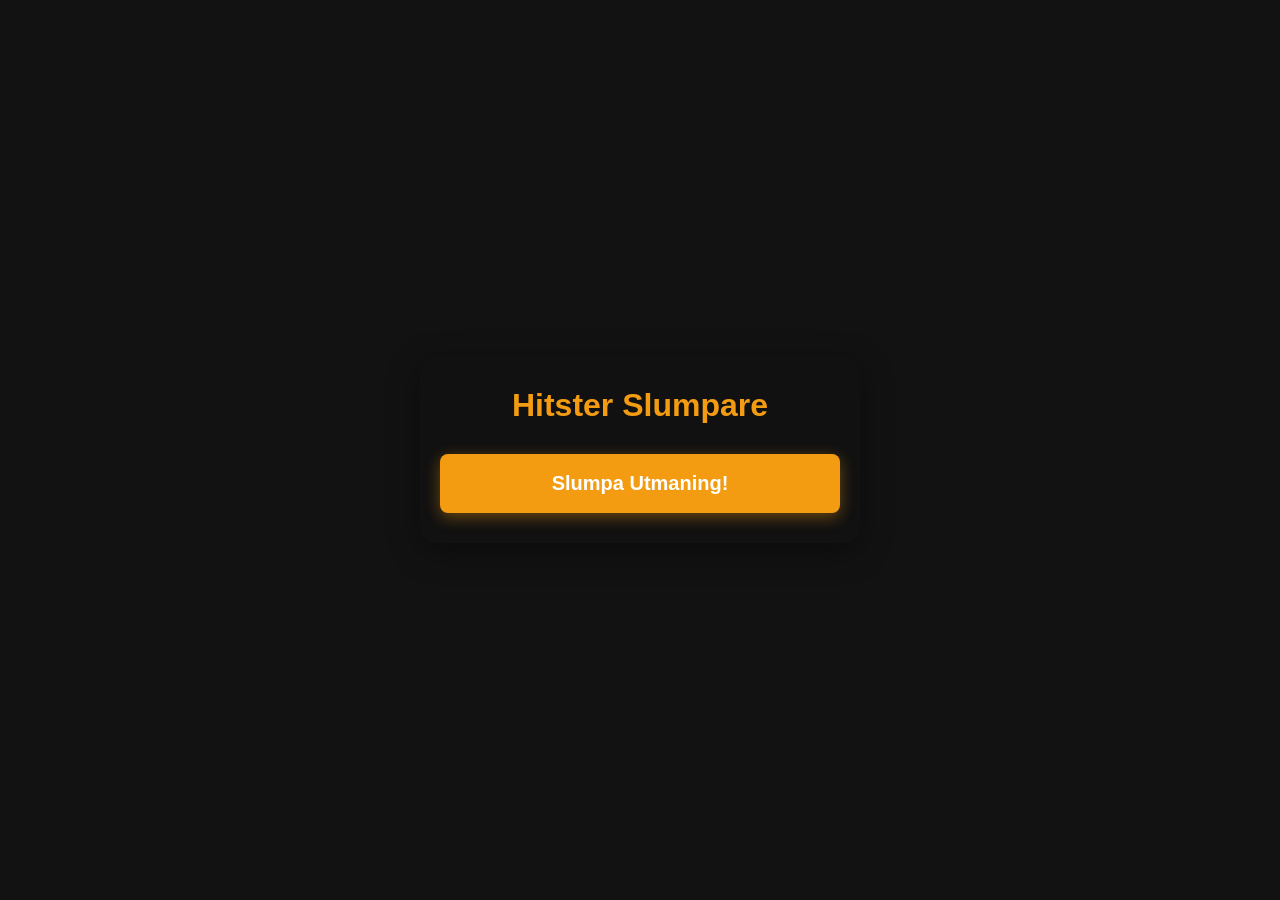
==== generator.html @ f3256fb0 "Create generator.html" ====
<!DOCTYPE html>
<html lang="sv">
<head>
    <meta charset="UTF-8">
    <meta name="viewport" content="width=device-width, initial-scale=1.0">
    <title>Hitster Companion</title>
    <style>
        body {
            font-family: -apple-system, BlinkMacSystemFont, "Segoe UI", Roboto, Helvetica, Arial, sans-serif;
            background-image: url('hitster-background.png'); /* Din snygga neonbakgrund */
            background-size: cover;
            background-position: center;
            background-attachment: fixed;
            background-color: #121212;
            color: #ffffff;
            display: flex;
            flex-direction: column;
            align-items: center;
            justify-content: center;
            min-height: 100vh;
            margin: 0;
            padding: 20px;
            box-sizing: border-box;
        }
        .container {
            width: 100%;
            max-width: 400px;
            text-align: center;
            background-color: rgba(18, 18, 18, 0.85); /* Halvtransparent mörk box */
            padding: 30px 20px;
            border-radius: 16px;
            box-shadow: 0 8px 32px 0 rgba(0, 0, 0, 0.37);
            backdrop-filter: blur(4px);
            -webkit-backdrop-filter: blur(4px);
        }
        h1 { color: #f39c12; margin-top: 0; margin-bottom: 30px; }
        button {
            width: 100%;
            padding: 18px;
            background-color: #f39c12;
            border: none;
            border-radius: 8px;
            color: white;
            font-size: 20px;
            font-weight: bold;
            cursor: pointer;
            box-shadow: 0 4px 15px rgba(243, 156, 18, 0.4);
            transition: background 0.2s, transform 0.1s;
        }
        button:active { 
            background-color: #e67e22; 
            transform: scale(0.98);
        }
        #resultatBox {
            margin-top: 30px;
            padding: 25px 15px;
            border-radius: 8px;
            background-color: rgba(30, 30, 30, 0.95);
            border: 3px solid #ffffff; /* Dynamisk färg via JS */
            display: none;
            animation: fadeIn 0.3s ease-in-out;
            box-shadow: 0 0 15px rgba(255, 255, 255, 0.2); /* Dynamisk glow via JS */
        }
        .utmaning-titel { font-size: 26px; font-weight: bold; margin-bottom: 12px; }
        .utmaning-info { font-size: 16px; color: #bdc3c7; line-height: 1.4; }

        @keyframes fadeIn {
            from { opacity: 0; transform: translateY(10px); }
            to { opacity: 1; transform: translateY(0); }
        }
    </style>
</head>
<body>

<div class="container">
    <h1>Hitster Slumpare</h1>
    
    <button onclick="slumpaUtmaning()">Slumpa Utmaning!</button>

    <div id="resultatBox">
        <div class="utmaning-titel" id="utmaningTitel"></div>
        <div class="utmaning-info" id="utmaningInfo"></div>
    </div>
</div>

<script>
function slumpaUtmaning() {
    // Alternativen med matchande färger från bingobrickan
    const valen = [
        { 
            titel: "Årtal ± 2 år", 
            info: "Gissa vilket år låten släpptes. Du vinner poäng/kortet om du är max 2 år ifrån det rätta svaret.",
            farg: "#e74c3c" // Röd
        },
        { 
            titel: "Årtal ± 4 år", 
            info: "Gissa vilket år låten släpptes. Du får en generös felmarginal på upp till 4 år åt båda hållen!",
            farg: "#3498db" // Blå
        },
        { 
            titel: "Årtionde", 
            info: "Du behöver inte pricka exakt år. Det räcker att du gissar rätt årtionde (t.ex. 80-talet, 90-talet).",
            farg: "#9b59b6" // Lila
        },
        { 
            titel: "Före eller efter 2000?", 
            info: "Det enklaste valet! Gissa bara om låten släpptes före år 2000, eller år 2000 och senare.",
            farg: "#2ecc71" // Grön
        },
        { 
            titel: "Artist", 
            info: "Glöm årtalet! För att ta poäng på den här låten måste du kunna namnet på artisten eller gruppen.",
            farg: "#f1c40f" // Gul
        }
    ];

    const slumpIndex = Math.floor(Math.random() * valen.length);
    const vald = valen[slumpIndex];

    // Hämta elementen
    const resultatBox = document.getElementById('resultatBox');
    const utmaningTitel = document.getElementById('utmaningTitel');
    const utmaningInfo = document.getElementById('utmaningInfo');

    // Sätt texten
    utmaningTitel.innerText = vald.titel;
    utmaningInfo.innerText = vald.info;

    // Applicera färgerna dynamiskt så det matchar bingon
    utmaningTitel.style.color = vald.farg;
    resultatBox.style.borderColor = vald.farg;
    resultatBox.style.boxShadow = `0 0 20px ${vald.farg}66`; // Lägger till en snygg färgad neon-glow (40% transparens)

    // Visa boxen
    resultatBox.style.display = 'block';
}
</script>

</body>
</html>
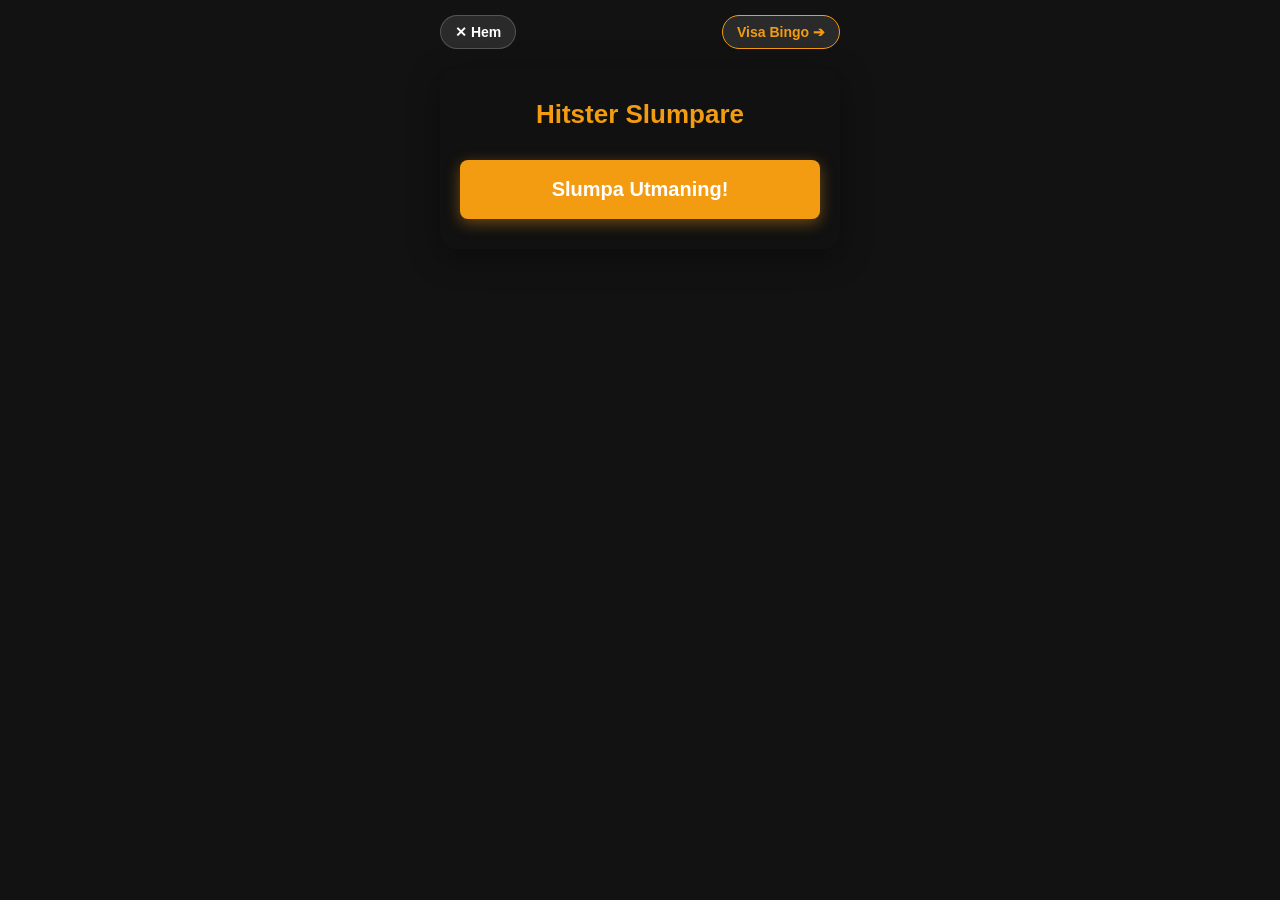
==== commit aea446a4: "Create generator.html" ====
--- a/generator.html
+++ b/generator.html
@@ -3,11 +3,11 @@
 <head>
     <meta charset="UTF-8">
     <meta name="viewport" content="width=device-width, initial-scale=1.0">
-    <title>Hitster Companion</title>
+    <title>Hitster Slumpare</title>
     <style>
         body {
             font-family: -apple-system, BlinkMacSystemFont, "Segoe UI", Roboto, Helvetica, Arial, sans-serif;
-            background-image: url('hitster-background.png'); /* Din snygga neonbakgrund */
+            background-image: url('hitster-background.png');
             background-size: cover;
             background-position: center;
             background-attachment: fixed;
@@ -16,25 +16,47 @@
             display: flex;
             flex-direction: column;
             align-items: center;
-            justify-content: center;
+            justify-content: flex-start;
             min-height: 100vh;
             margin: 0;
-            padding: 20px;
+            padding: 15px;
             box-sizing: border-box;
         }
+        
+        /* Navigeringsrad */
+        .nav-bar {
+            width: 100%;
+            max-width: 400px;
+            display: flex;
+            justify-content: space-between;
+            margin-bottom: 20px;
+        }
+        .nav-btn {
+            background-color: rgba(255, 255, 255, 0.1);
+            border: 1px solid rgba(255, 255, 255, 0.2);
+            color: white;
+            padding: 8px 14px;
+            border-radius: 20px;
+            text-decoration: none;
+            font-size: 14px;
+            font-weight: bold;
+        }
+        .nav-btn:active { background-color: rgba(255, 255, 255, 0.3); }
+
         .container {
             width: 100%;
             max-width: 400px;
             text-align: center;
-            background-color: rgba(18, 18, 18, 0.85); /* Halvtransparent mörk box */
+            background-color: rgba(18, 18, 18, 0.85);
             padding: 30px 20px;
             border-radius: 16px;
             box-shadow: 0 8px 32px 0 rgba(0, 0, 0, 0.37);
             backdrop-filter: blur(4px);
             -webkit-backdrop-filter: blur(4px);
+            box-sizing: border-box;
         }
-        h1 { color: #f39c12; margin-top: 0; margin-bottom: 30px; }
-        button {
+        h1 { color: #f39c12; margin-top: 0; margin-bottom: 30px; font-size: 26px; }
+        .action-btn {
             width: 100%;
             padding: 18px;
             background-color: #f39c12;
@@ -47,7 +69,7 @@
             box-shadow: 0 4px 15px rgba(243, 156, 18, 0.4);
             transition: background 0.2s, transform 0.1s;
         }
-        button:active { 
+        .action-btn:active { 
             background-color: #e67e22; 
             transform: scale(0.98);
         }
@@ -56,10 +78,9 @@
             padding: 25px 15px;
             border-radius: 8px;
             background-color: rgba(30, 30, 30, 0.95);
-            border: 3px solid #ffffff; /* Dynamisk färg via JS */
+            border: 3px solid #ffffff;
             display: none;
             animation: fadeIn 0.3s ease-in-out;
-            box-shadow: 0 0 15px rgba(255, 255, 255, 0.2); /* Dynamisk glow via JS */
         }
         .utmaning-titel { font-size: 26px; font-weight: bold; margin-bottom: 12px; }
         .utmaning-info { font-size: 16px; color: #bdc3c7; line-height: 1.4; }
@@ -72,10 +93,15 @@
 </head>
 <body>
 
+<div class="nav-bar">
+    <a href="index.html" class="nav-btn">✕ Hem</a>
+    <a href="hitsterbingo.html" class="nav-btn" style="border-color: #f39c12; color: #f39c12;">Visa Bingo ➔</a>
+</div>
+
 <div class="container">
     <h1>Hitster Slumpare</h1>
     
-    <button onclick="slumpaUtmaning()">Slumpa Utmaning!</button>
+    <button class="action-btn" onclick="slumpaUtmaning()">Slumpa Utmaning!</button>
 
     <div id="resultatBox">
         <div class="utmaning-titel" id="utmaningTitel"></div>
@@ -85,53 +111,28 @@
 
 <script>
 function slumpaUtmaning() {
-    // Alternativen med matchande färger från bingobrickan
     const valen = [
-        { 
-            titel: "Årtal ± 2 år", 
-            info: "Gissa vilket år låten släpptes. Du vinner poäng/kortet om du är max 2 år ifrån det rätta svaret.",
-            farg: "#e74c3c" // Röd
-        },
-        { 
-            titel: "Årtal ± 4 år", 
-            info: "Gissa vilket år låten släpptes. Du får en generös felmarginal på upp till 4 år åt båda hållen!",
-            farg: "#3498db" // Blå
-        },
-        { 
-            titel: "Årtionde", 
-            info: "Du behöver inte pricka exakt år. Det räcker att du gissar rätt årtionde (t.ex. 80-talet, 90-talet).",
-            farg: "#9b59b6" // Lila
-        },
-        { 
-            titel: "Före eller efter 2000?", 
-            info: "Det enklaste valet! Gissa bara om låten släpptes före år 2000, eller år 2000 och senare.",
-            farg: "#2ecc71" // Grön
-        },
-        { 
-            titel: "Artist", 
-            info: "Glöm årtalet! För att ta poäng på den här låten måste du kunna namnet på artisten eller gruppen.",
-            farg: "#f1c40f" // Gul
-        }
+        { titel: "Årtal ± 2 år", info: "Gissa vilket år låten släpptes. Du vinner poäng/kortet om du är max 2 år ifrån det rätta svaret.", farg: "#e74c3c" },
+        { titel: "Årtal ± 4 år", info: "Gissa vilket år låten släpptes. Du får en generös felmarginal på upp till 4 år åt båda hållen!", farg: "#3498db" },
+        { titel: "Årtionde", info: "Du behöver inte pricka exakt år. Det räcker att du gissar rätt årtionde (t.ex. 80-talet, 90-talet).", farg: "#9b59b6" },
+        { titel: "Före eller efter 2000?", info: "Det enklaste valet! Gissa bara om låten släpptes före år 2000, eller år 2000 och senare.", farg: "#2ecc71" },
+        { titel: "Artist", info: "Glöm årtalet! För att ta poäng på den här låten måste du kunna namnet på artisten eller gruppen.", farg: "#f1c40f" }
     ];
 
     const slumpIndex = Math.floor(Math.random() * valen.length);
     const vald = valen[slumpIndex];
 
-    // Hämta elementen
     const resultatBox = document.getElementById('resultatBox');
     const utmaningTitel = document.getElementById('utmaningTitel');
     const utmaningInfo = document.getElementById('utmaningInfo');
 
-    // Sätt texten
     utmaningTitel.innerText = vald.titel;
     utmaningInfo.innerText = vald.info;
 
-    // Applicera färgerna dynamiskt så det matchar bingon
     utmaningTitel.style.color = vald.farg;
     resultatBox.style.borderColor = vald.farg;
-    resultatBox.style.boxShadow = `0 0 20px ${vald.farg}66`; // Lägger till en snygg färgad neon-glow (40% transparens)
+    resultatBox.style.boxShadow = `0 0 20px ${vald.farg}66`;
 
-    // Visa boxen
     resultatBox.style.display = 'block';
 }
 </script>
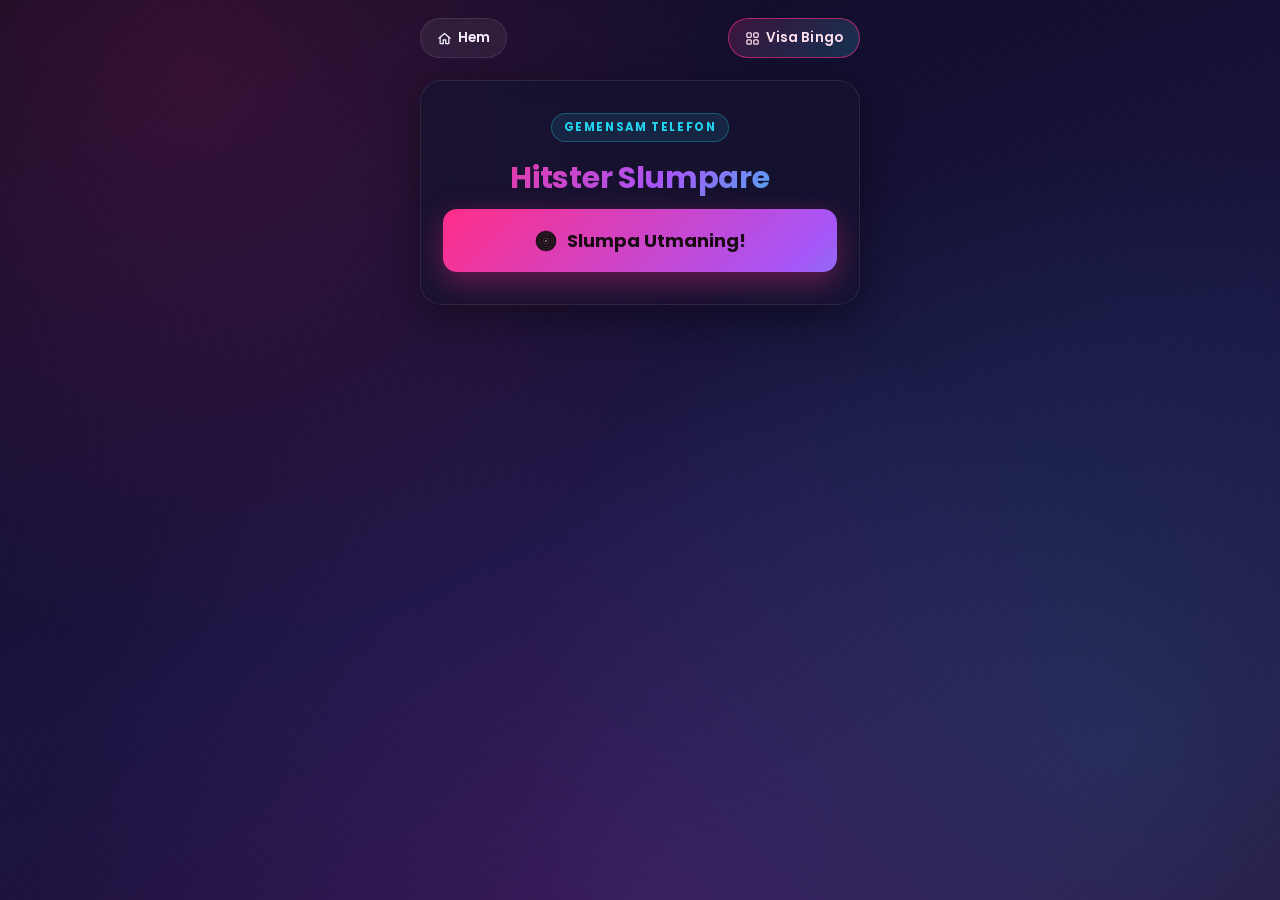
==== commit 0e24d9ba: "Ge appen en ny neon vinyl-design med grafik och animationer Byter till ett delat designsystem (style" ====
--- a/generator.html
+++ b/generator.html
@@ -4,136 +4,125 @@
     <meta charset="UTF-8">
     <meta name="viewport" content="width=device-width, initial-scale=1.0">
     <title>Hitster Slumpare</title>
-    <style>
-        body {
-            font-family: -apple-system, BlinkMacSystemFont, "Segoe UI", Roboto, Helvetica, Arial, sans-serif;
-            background-image: url('hitster-background.png');
-            background-size: cover;
-            background-position: center;
-            background-attachment: fixed;
-            background-color: #121212;
-            color: #ffffff;
-            display: flex;
-            flex-direction: column;
-            align-items: center;
-            justify-content: flex-start;
-            min-height: 100vh;
-            margin: 0;
-            padding: 15px;
-            box-sizing: border-box;
-        }
-        
-        /* Navigeringsrad */
-        .nav-bar {
-            width: 100%;
-            max-width: 400px;
-            display: flex;
-            justify-content: space-between;
-            margin-bottom: 20px;
-        }
-        .nav-btn {
-            background-color: rgba(255, 255, 255, 0.1);
-            border: 1px solid rgba(255, 255, 255, 0.2);
-            color: white;
-            padding: 8px 14px;
-            border-radius: 20px;
-            text-decoration: none;
-            font-size: 14px;
-            font-weight: bold;
-        }
-        .nav-btn:active { background-color: rgba(255, 255, 255, 0.3); }
-
-        .container {
-            width: 100%;
-            max-width: 400px;
-            text-align: center;
-            background-color: rgba(18, 18, 18, 0.85);
-            padding: 30px 20px;
-            border-radius: 16px;
-            box-shadow: 0 8px 32px 0 rgba(0, 0, 0, 0.37);
-            backdrop-filter: blur(4px);
-            -webkit-backdrop-filter: blur(4px);
-            box-sizing: border-box;
-        }
-        h1 { color: #f39c12; margin-top: 0; margin-bottom: 30px; font-size: 26px; }
-        .action-btn {
-            width: 100%;
-            padding: 18px;
-            background-color: #f39c12;
-            border: none;
-            border-radius: 8px;
-            color: white;
-            font-size: 20px;
-            font-weight: bold;
-            cursor: pointer;
-            box-shadow: 0 4px 15px rgba(243, 156, 18, 0.4);
-            transition: background 0.2s, transform 0.1s;
-        }
-        .action-btn:active { 
-            background-color: #e67e22; 
-            transform: scale(0.98);
-        }
-        #resultatBox {
-            margin-top: 30px;
-            padding: 25px 15px;
-            border-radius: 8px;
-            background-color: rgba(30, 30, 30, 0.95);
-            border: 3px solid #ffffff;
-            display: none;
-            animation: fadeIn 0.3s ease-in-out;
-        }
-        .utmaning-titel { font-size: 26px; font-weight: bold; margin-bottom: 12px; }
-        .utmaning-info { font-size: 16px; color: #bdc3c7; line-height: 1.4; }
-
-        @keyframes fadeIn {
-            from { opacity: 0; transform: translateY(10px); }
-            to { opacity: 1; transform: translateY(0); }
-        }
-    </style>
+    <link rel="preconnect" href="https://fonts.googleapis.com">
+    <link href="https://fonts.googleapis.com/css2?family=Poppins:wght@400;600;700;800&display=swap" rel="stylesheet">
+    <link rel="stylesheet" href="style.css">
 </head>
 <body>
 
-<div class="nav-bar">
-    <a href="index.html" class="nav-btn">✕ Hem</a>
-    <a href="hitsterbingo.html" class="nav-btn" style="border-color: #f39c12; color: #f39c12;">Visa Bingo ➔</a>
-</div>
+<nav class="nav-bar">
+    <a href="index.html" class="nav-btn">
+        <svg viewBox="0 0 24 24" fill="none" stroke="currentColor" stroke-width="2" stroke-linecap="round" stroke-linejoin="round"><path d="M3 11.5 12 4l9 7.5"/><path d="M5 10v9a1 1 0 0 0 1 1h4v-6h4v6h4a1 1 0 0 0 1-1v-9"/></svg>
+        Hem
+    </a>
+    <a href="hitsterbingo.html" class="nav-btn accent">
+        <svg viewBox="0 0 24 24" fill="none" stroke="currentColor" stroke-width="2" stroke-linecap="round" stroke-linejoin="round"><rect x="3" y="3" width="7" height="7" rx="1.5"/><rect x="14" y="3" width="7" height="7" rx="1.5"/><rect x="3" y="14" width="7" height="7" rx="1.5"/><rect x="14" y="14" width="7" height="7" rx="1.5"/></svg>
+        Visa Bingo
+    </a>
+</nav>
 
-<div class="container">
-    <h1>Hitster Slumpare</h1>
-    
-    <button class="action-btn" onclick="slumpaUtmaning()">Slumpa Utmaning!</button>
+<main class="container">
+    <div class="eyebrow">Gemensam telefon</div>
+    <h1 class="title">Hitster Slumpare</h1>
+
+    <button class="action-btn" id="slumpBtn" onclick="slumpaUtmaning()">
+        <svg viewBox="0 0 100 100" fill="none" aria-hidden="true">
+            <circle cx="50" cy="50" r="46" fill="#1a0b14" stroke="#1a0b14" stroke-width="2"/>
+            <circle cx="50" cy="50" r="36" stroke="rgba(255,255,255,0.35)" stroke-width="1.5"/>
+            <circle cx="50" cy="50" r="26" stroke="rgba(255,255,255,0.3)" stroke-width="1.5"/>
+            <circle cx="50" cy="50" r="14" fill="#1a0b14" stroke="rgba(255,255,255,0.5)" stroke-width="1.5"/>
+            <circle cx="50" cy="50" r="4" fill="rgba(255,255,255,0.6)"/>
+        </svg>
+        Slumpa Utmaning!
+    </button>
 
     <div id="resultatBox">
+        <div class="result-icon" id="utmaningIkon"></div>
         <div class="utmaning-titel" id="utmaningTitel"></div>
         <div class="utmaning-info" id="utmaningInfo"></div>
     </div>
-</div>
+</main>
 
 <script>
+const valen = [
+    {
+        titel: "Årtal ± 2 år",
+        info: "Gissa vilket år låten släpptes. Du vinner poäng/kortet om du är max 2 år ifrån det rätta svaret.",
+        farg: "var(--c-ar2)",
+        ikon: '<svg viewBox="0 0 24 24" fill="none" stroke="currentColor" stroke-width="2" stroke-linecap="round" stroke-linejoin="round"><rect x="3" y="4" width="18" height="17" rx="2"/><path d="M3 9h18M8 2v4M16 2v4"/></svg>'
+    },
+    {
+        titel: "Årtal ± 4 år",
+        info: "Gissa vilket år låten släpptes. Du får en generös felmarginal på upp till 4 år åt båda hållen!",
+        farg: "var(--c-ar4)",
+        ikon: '<svg viewBox="0 0 24 24" fill="none" stroke="currentColor" stroke-width="2" stroke-linecap="round" stroke-linejoin="round"><rect x="3" y="4" width="18" height="17" rx="2"/><path d="M3 9h18M8 2v4M16 2v4"/></svg>'
+    },
+    {
+        titel: "Årtionde",
+        info: "Du behöver inte pricka exakt år. Det räcker att du gissar rätt årtionde (t.ex. 80-talet, 90-talet).",
+        farg: "var(--c-artionde)",
+        ikon: '<svg viewBox="0 0 24 24" fill="none" stroke="currentColor" stroke-width="2" stroke-linecap="round" stroke-linejoin="round"><circle cx="12" cy="12" r="9"/><path d="M12 7v5l3.5 2"/></svg>'
+    },
+    {
+        titel: "Före eller efter 2000?",
+        info: "Det enklaste valet! Gissa bara om låten släpptes före år 2000, eller år 2000 och senare.",
+        farg: "var(--c-sekel)",
+        ikon: '<svg viewBox="0 0 24 24" fill="none" stroke="currentColor" stroke-width="2" stroke-linecap="round" stroke-linejoin="round"><path d="M12 2v20M5 5h9l-2 3 2 3H5"/></svg>'
+    },
+    {
+        titel: "Artist",
+        info: "Glöm årtalet! För att ta poäng på den här låten måste du kunna namnet på artisten eller gruppen.",
+        farg: "var(--c-artist)",
+        ikon: '<svg viewBox="0 0 24 24" fill="none" stroke="currentColor" stroke-width="2" stroke-linecap="round" stroke-linejoin="round"><rect x="9" y="2" width="6" height="12" rx="3"/><path d="M5 10a7 7 0 0 0 14 0M12 17v4M9 21h6"/></svg>'
+    }
+];
+
+let slumpar = false;
+
 function slumpaUtmaning() {
-    const valen = [
-        { titel: "Årtal ± 2 år", info: "Gissa vilket år låten släpptes. Du vinner poäng/kortet om du är max 2 år ifrån det rätta svaret.", farg: "#e74c3c" },
-        { titel: "Årtal ± 4 år", info: "Gissa vilket år låten släpptes. Du får en generös felmarginal på upp till 4 år åt båda hållen!", farg: "#3498db" },
-        { titel: "Årtionde", info: "Du behöver inte pricka exakt år. Det räcker att du gissar rätt årtionde (t.ex. 80-talet, 90-talet).", farg: "#9b59b6" },
-        { titel: "Före eller efter 2000?", info: "Det enklaste valet! Gissa bara om låten släpptes före år 2000, eller år 2000 och senare.", farg: "#2ecc71" },
-        { titel: "Artist", info: "Glöm årtalet! För att ta poäng på den här låten måste du kunna namnet på artisten eller gruppen.", farg: "#f1c40f" }
-    ];
+    if (slumpar) return;
+    slumpar = true;
 
-    const slumpIndex = Math.floor(Math.random() * valen.length);
-    const vald = valen[slumpIndex];
-
+    const btn = document.getElementById('slumpBtn');
     const resultatBox = document.getElementById('resultatBox');
     const utmaningTitel = document.getElementById('utmaningTitel');
     const utmaningInfo = document.getElementById('utmaningInfo');
+    const utmaningIkon = document.getElementById('utmaningIkon');
 
-    utmaningTitel.innerText = vald.titel;
-    utmaningInfo.innerText = vald.info;
+    btn.classList.add('spinning');
+    resultatBox.classList.remove('show');
 
-    utmaningTitel.style.color = vald.farg;
-    resultatBox.style.borderColor = vald.farg;
-    resultatBox.style.boxShadow = `0 0 20px ${vald.farg}66`;
+    // Kort "rullande" effekt genom alternativen innan slutresultatet visas
+    let varv = 0;
+    const maxVarv = 10;
+    const rullning = setInterval(() => {
+        const slumpVisning = valen[Math.floor(Math.random() * valen.length)];
+        utmaningTitel.innerText = slumpVisning.titel;
+        utmaningTitel.style.color = slumpVisning.farg;
+        resultatBox.style.setProperty('--card-glow', slumpVisning.farg);
+        resultatBox.style.display = 'block';
+        varv++;
 
-    resultatBox.style.display = 'block';
+        if (varv >= maxVarv) {
+            clearInterval(rullning);
+
+            const vald = valen[Math.floor(Math.random() * valen.length)];
+            utmaningTitel.innerText = vald.titel;
+            utmaningInfo.innerText = vald.info;
+            utmaningIkon.innerHTML = vald.ikon;
+
+            utmaningTitel.style.color = vald.farg;
+            utmaningIkon.style.color = vald.farg;
+            resultatBox.style.setProperty('--card-glow', vald.farg);
+
+            resultatBox.classList.remove('show');
+            void resultatBox.offsetWidth; // starta om reveal-animationen
+            resultatBox.classList.add('show');
+
+            btn.classList.remove('spinning');
+            slumpar = false;
+        }
+    }, 60);
 }
 </script>
 
--- a/style.css
+++ b/style.css
@@ -0,0 +1,517 @@
+/* ==========================================================================
+   Hitster Bingo — Neon Vinyl design system
+   Shared styles for index, generator, hitsterbingo, regler
+   ========================================================================== */
+
+:root {
+    --bg-1: #0c0a1f;
+    --bg-2: #1a1440;
+    --bg-3: #2a0f3d;
+
+    --surface: rgba(22, 18, 46, 0.72);
+    --surface-solid: #171331;
+    --surface-hairline: rgba(255, 255, 255, 0.09);
+
+    --text-primary: #f5f3ff;
+    --text-muted: #b3aed6;
+    --text-faint: #837da8;
+
+    --accent-1: #ff2e88;
+    --accent-2: #22d3ee;
+    --accent-gradient: linear-gradient(135deg, #ff2e88 0%, #a855f7 55%, #22d3ee 100%);
+    --accent-gradient-soft: linear-gradient(135deg, rgba(255, 46, 136, 0.18), rgba(34, 211, 238, 0.18));
+
+    --c-ar2: #ff5c72;       /* Röd — Årtal ± 2 år */
+    --c-ar4: #3fa9ff;       /* Blå — Årtal ± 4 år */
+    --c-artionde: #b06bff;  /* Lila — Årtionde */
+    --c-sekel: #2fe0a8;     /* Grön — Före/efter 2000 */
+    --c-artist: #ffd166;    /* Gul — Artist */
+
+    --radius-lg: 22px;
+    --radius-md: 14px;
+    --radius-sm: 10px;
+
+    --shadow-soft: 0 10px 40px rgba(0, 0, 0, 0.45);
+    --shadow-glow: 0 0 24px rgba(255, 46, 136, 0.25);
+}
+
+* { box-sizing: border-box; }
+
+html, body {
+    margin: 0;
+    padding: 0;
+}
+
+body {
+    font-family: "Poppins", -apple-system, BlinkMacSystemFont, "Segoe UI", Roboto, Helvetica, Arial, sans-serif;
+    color: var(--text-primary);
+    min-height: 100vh;
+    display: flex;
+    flex-direction: column;
+    align-items: center;
+    padding: 18px;
+    position: relative;
+    overflow-x: hidden;
+
+    background-color: var(--bg-1);
+    background-image:
+        radial-gradient(circle at 15% 8%, rgba(255, 46, 136, 0.16), transparent 42%),
+        radial-gradient(circle at 88% 82%, rgba(34, 211, 238, 0.14), transparent 45%),
+        radial-gradient(circle at 50% 100%, rgba(168, 85, 247, 0.16), transparent 55%),
+        linear-gradient(160deg, var(--bg-1) 0%, var(--bg-2) 55%, var(--bg-3) 100%);
+    background-attachment: fixed;
+}
+
+/* Faint vinyl grooves drifting behind the content, purely decorative */
+body::before {
+    content: "";
+    position: fixed;
+    inset: 0;
+    z-index: 0;
+    pointer-events: none;
+    background-image: repeating-radial-gradient(
+        circle at 50% 50%,
+        rgba(255, 255, 255, 0.025) 0px,
+        rgba(255, 255, 255, 0.025) 1px,
+        transparent 2px,
+        transparent 14px
+    );
+    opacity: 0.5;
+}
+
+main, .nav-bar, .container, footer {
+    position: relative;
+    z-index: 1;
+}
+
+h1, h2, h3 {
+    font-family: "Poppins", sans-serif;
+    font-weight: 700;
+    margin: 0;
+}
+
+p, li, span, div { line-height: 1.5; }
+
+a { color: inherit; }
+
+/* ---------- Nav bar ---------- */
+
+.nav-bar {
+    width: 100%;
+    max-width: 440px;
+    display: flex;
+    justify-content: space-between;
+    align-items: center;
+    gap: 10px;
+    margin-bottom: 22px;
+}
+
+.nav-btn {
+    display: inline-flex;
+    align-items: center;
+    gap: 6px;
+    background-color: rgba(255, 255, 255, 0.06);
+    border: 1px solid var(--surface-hairline);
+    color: var(--text-primary);
+    padding: 9px 16px;
+    border-radius: 999px;
+    text-decoration: none;
+    font-size: 13.5px;
+    font-weight: 600;
+    letter-spacing: 0.01em;
+    transition: background-color 0.2s ease, transform 0.15s ease, border-color 0.2s ease;
+    white-space: nowrap;
+}
+
+.nav-btn svg { width: 15px; height: 15px; flex-shrink: 0; }
+
+.nav-btn:active { transform: scale(0.95); background-color: rgba(255, 255, 255, 0.14); }
+
+.nav-btn.accent {
+    border-color: rgba(255, 46, 136, 0.6);
+    color: #ffe1ef;
+    background: var(--accent-gradient-soft);
+}
+.nav-btn.accent:active { background: var(--accent-gradient); color: #1a0b14; }
+
+/* ---------- Containers / cards ---------- */
+
+.container {
+    width: 100%;
+    max-width: 440px;
+    background: var(--surface);
+    border: 1px solid var(--surface-hairline);
+    border-radius: var(--radius-lg);
+    padding: 32px 22px;
+    box-shadow: var(--shadow-soft);
+    backdrop-filter: blur(10px);
+    -webkit-backdrop-filter: blur(10px);
+    text-align: center;
+}
+
+.eyebrow {
+    display: inline-flex;
+    align-items: center;
+    gap: 6px;
+    font-size: 11.5px;
+    font-weight: 700;
+    letter-spacing: 0.14em;
+    text-transform: uppercase;
+    color: var(--accent-2);
+    background: rgba(34, 211, 238, 0.1);
+    border: 1px solid rgba(34, 211, 238, 0.3);
+    padding: 5px 12px;
+    border-radius: 999px;
+    margin-bottom: 14px;
+}
+
+h1.title {
+    font-size: 30px;
+    margin-bottom: 8px;
+    background: var(--accent-gradient);
+    -webkit-background-clip: text;
+    background-clip: text;
+    color: transparent;
+    letter-spacing: -0.01em;
+}
+
+.subtitle {
+    color: var(--text-muted);
+    font-size: 14.5px;
+    margin-bottom: 30px;
+    line-height: 1.55;
+}
+
+/* ---------- Vinyl logo mark ---------- */
+
+.vinyl-logo {
+    width: 108px;
+    height: 108px;
+    margin: 0 auto 18px;
+    animation: spin-slow 16s linear infinite;
+    filter: drop-shadow(0 6px 22px rgba(255, 46, 136, 0.35));
+}
+
+@keyframes spin-slow {
+    from { transform: rotate(0deg); }
+    to { transform: rotate(360deg); }
+}
+
+@media (prefers-reduced-motion: reduce) {
+    .vinyl-logo, .vinyl-spin { animation: none !important; }
+}
+
+/* ---------- Menu links (index) ---------- */
+
+.menu-link {
+    display: flex;
+    align-items: center;
+    gap: 14px;
+    text-align: left;
+    padding: 16px 16px;
+    margin-bottom: 14px;
+    background-color: rgba(255, 255, 255, 0.04);
+    border: 1px solid var(--surface-hairline);
+    border-radius: var(--radius-md);
+    color: var(--text-primary);
+    text-decoration: none;
+    transition: transform 0.15s ease, border-color 0.2s ease, background-color 0.2s ease;
+    opacity: 0;
+    transform: translateY(10px);
+    animation: rise-in 0.5s ease forwards;
+}
+
+.menu-link:nth-of-type(1) { animation-delay: 0.05s; }
+.menu-link:nth-of-type(2) { animation-delay: 0.15s; }
+.menu-link:nth-of-type(3) { animation-delay: 0.25s; }
+
+@keyframes rise-in {
+    to { opacity: 1; transform: translateY(0); }
+}
+
+.menu-link .icon-badge {
+    flex-shrink: 0;
+    width: 46px;
+    height: 46px;
+    border-radius: 14px;
+    display: flex;
+    align-items: center;
+    justify-content: center;
+    background: var(--accent-gradient-soft);
+    border: 1px solid rgba(255, 255, 255, 0.12);
+}
+
+.menu-link .icon-badge svg { width: 22px; height: 22px; }
+
+.menu-link .label-block { flex: 1; min-width: 0; }
+
+.menu-link .label {
+    display: block;
+    font-size: 17px;
+    font-weight: 700;
+}
+
+.menu-link .desc {
+    display: block;
+    font-size: 12.5px;
+    color: var(--text-muted);
+    font-weight: 400;
+    margin-top: 2px;
+}
+
+.menu-link .chevron { flex-shrink: 0; opacity: 0.5; width: 16px; height: 16px; }
+
+.menu-link:active {
+    transform: scale(0.98);
+    border-color: rgba(255, 46, 136, 0.5);
+    background-color: rgba(255, 46, 136, 0.08);
+}
+
+.menu-link.primary .icon-badge { background: var(--accent-gradient); }
+.menu-link.primary .icon-badge svg { color: #1a0b14; }
+
+.menu-link.secondary { margin-top: 6px; border-style: dashed; }
+
+/* ---------- Buttons ---------- */
+
+.action-btn {
+    width: 100%;
+    display: inline-flex;
+    align-items: center;
+    justify-content: center;
+    gap: 10px;
+    padding: 18px;
+    background: var(--accent-gradient);
+    background-size: 160% 160%;
+    border: none;
+    border-radius: var(--radius-md);
+    color: #1a0b14;
+    font-family: inherit;
+    font-size: 18px;
+    font-weight: 700;
+    cursor: pointer;
+    box-shadow: 0 10px 30px rgba(255, 46, 136, 0.35);
+    transition: transform 0.12s ease, box-shadow 0.2s ease, background-position 0.4s ease;
+}
+
+.action-btn svg { width: 22px; height: 22px; }
+
+.action-btn:active {
+    transform: scale(0.97);
+    background-position: 100% 0%;
+    box-shadow: 0 4px 16px rgba(255, 46, 136, 0.3);
+}
+
+.action-btn.spinning svg { animation: spin-fast 0.5s linear infinite; }
+
+@keyframes spin-fast {
+    from { transform: rotate(0deg); }
+    to { transform: rotate(360deg); }
+}
+
+/* ---------- Result card (generator) ---------- */
+
+#resultatBox {
+    margin-top: 28px;
+    padding: 26px 18px;
+    border-radius: var(--radius-md);
+    background-color: var(--surface-solid);
+    border: 2px solid var(--card-glow, var(--accent-1));
+    box-shadow: 0 0 0 rgba(0,0,0,0);
+    display: none;
+    perspective: 800px;
+}
+
+#resultatBox.show {
+    display: block;
+    animation: card-flip-in 0.5s cubic-bezier(.2,.7,.3,1.1);
+}
+
+@keyframes card-flip-in {
+    from { opacity: 0; transform: rotateX(-35deg) translateY(14px) scale(0.96); }
+    to   { opacity: 1; transform: rotateX(0) translateY(0) scale(1); }
+}
+
+.utmaning-titel {
+    font-size: 25px;
+    font-weight: 700;
+    margin-bottom: 10px;
+}
+
+.utmaning-info {
+    font-size: 15px;
+    color: var(--text-muted);
+    line-height: 1.5;
+}
+
+.result-icon {
+    width: 40px;
+    height: 40px;
+    margin: 0 auto 12px;
+}
+
+/* ---------- Legend / chips ---------- */
+
+.legend {
+    display: grid;
+    grid-template-columns: repeat(2, 1fr);
+    gap: 8px;
+    margin-bottom: 22px;
+}
+
+.legend-item {
+    display: flex;
+    align-items: center;
+    gap: 9px;
+    font-size: 12px;
+    text-align: left;
+    background: rgba(255, 255, 255, 0.04);
+    border: 1px solid var(--surface-hairline);
+    border-radius: var(--radius-sm);
+    padding: 9px 10px;
+}
+
+.legend-item.span-2 { grid-column: span 2; }
+
+.color-box {
+    width: 16px;
+    height: 16px;
+    border-radius: 5px;
+    flex-shrink: 0;
+    box-shadow: 0 0 10px currentColor;
+}
+
+/* ---------- Bingo grid ---------- */
+
+.bingo-grid {
+    display: grid;
+    grid-template-columns: repeat(5, 1fr);
+    gap: 7px;
+    margin-bottom: 22px;
+    aspect-ratio: 1 / 1;
+}
+
+.bingo-cell {
+    border-radius: 10px;
+    cursor: pointer;
+    position: relative;
+    transition: transform 0.12s ease, opacity 0.2s ease, filter 0.2s ease;
+    box-shadow: inset 0 0 12px rgba(0, 0, 0, 0.35), 0 2px 8px rgba(0, 0, 0, 0.25);
+    border: 1px solid rgba(255, 255, 255, 0.15);
+    background-blend-mode: overlay;
+    background-image: radial-gradient(circle at 30% 25%, rgba(255,255,255,0.35), transparent 55%);
+}
+
+.bingo-cell:active { transform: scale(0.9); }
+
+.bingo-cell .check-mark {
+    position: absolute;
+    inset: 0;
+    display: flex;
+    align-items: center;
+    justify-content: center;
+    opacity: 0;
+    transform: scale(0.4);
+    transition: opacity 0.15s ease, transform 0.2s cubic-bezier(.3,1.5,.5,1);
+}
+
+.bingo-cell .check-mark svg {
+    width: 62%;
+    height: 62%;
+    filter: drop-shadow(0 0 4px rgba(0,0,0,0.6));
+}
+
+.bingo-cell.checked { opacity: 0.55; filter: brightness(0.75) saturate(0.8); }
+.bingo-cell.checked .check-mark { opacity: 1; transform: scale(1); }
+
+.c-ar2 { background-color: var(--c-ar2); color: var(--c-ar2); }
+.c-ar4 { background-color: var(--c-ar4); color: var(--c-ar4); }
+.c-artionde { background-color: var(--c-artionde); color: var(--c-artionde); }
+.c-sekelskifte { background-color: var(--c-sekel); color: var(--c-sekel); }
+.c-artist { background-color: var(--c-artist); color: var(--c-artist); }
+
+/* ---------- Rules page ---------- */
+
+h2.section-title {
+    display: flex;
+    align-items: center;
+    gap: 8px;
+    color: var(--accent-2);
+    font-size: 17px;
+    margin-top: 26px;
+    margin-bottom: 12px;
+    text-align: left;
+}
+
+h2.section-title svg { width: 18px; height: 18px; flex-shrink: 0; }
+
+.container.wide { text-align: left; }
+
+.container.wide p, .container.wide ol, .container.wide ul {
+    color: var(--text-muted);
+    font-size: 15px;
+    line-height: 1.65;
+    margin: 0 0 15px 0;
+    padding-left: 20px;
+}
+
+.container.wide > p { padding-left: 0; }
+
+.container.wide li { margin-bottom: 9px; }
+.container.wide strong { color: var(--text-primary); }
+
+.step-list { list-style: none; padding-left: 0 !important; counter-reset: step; }
+.step-list > li {
+    counter-increment: step;
+    position: relative;
+    padding-left: 36px;
+    margin-bottom: 14px !important;
+}
+.step-list > li::before {
+    content: counter(step);
+    position: absolute;
+    left: 0;
+    top: 0;
+    width: 24px;
+    height: 24px;
+    border-radius: 50%;
+    background: var(--accent-gradient);
+    color: #1a0b14;
+    font-weight: 700;
+    font-size: 12.5px;
+    display: flex;
+    align-items: center;
+    justify-content: center;
+}
+
+.bonus-box {
+    background: var(--accent-gradient-soft);
+    border: 1px dashed rgba(255, 46, 136, 0.5);
+    padding: 13px 14px;
+    border-radius: var(--radius-sm);
+    margin-top: 10px;
+    font-size: 13.5px;
+    color: var(--text-muted);
+}
+.bonus-box strong { color: var(--accent-1); }
+
+.color-list { list-style: none; padding-left: 0 !important; }
+.color-item {
+    display: flex;
+    align-items: center;
+    gap: 12px;
+    margin-bottom: 10px !important;
+    background: rgba(255, 255, 255, 0.04);
+    border: 1px solid var(--surface-hairline);
+    padding: 10px 12px;
+    border-radius: var(--radius-sm);
+}
+.color-item > div:last-child { font-size: 14px; }
+.dot { width: 15px; height: 15px; border-radius: 5px; flex-shrink: 0; box-shadow: 0 0 10px currentColor; }
+
+footer.app-footer {
+    margin-top: 22px;
+    color: var(--text-faint);
+    font-size: 12px;
+    text-align: center;
+}
